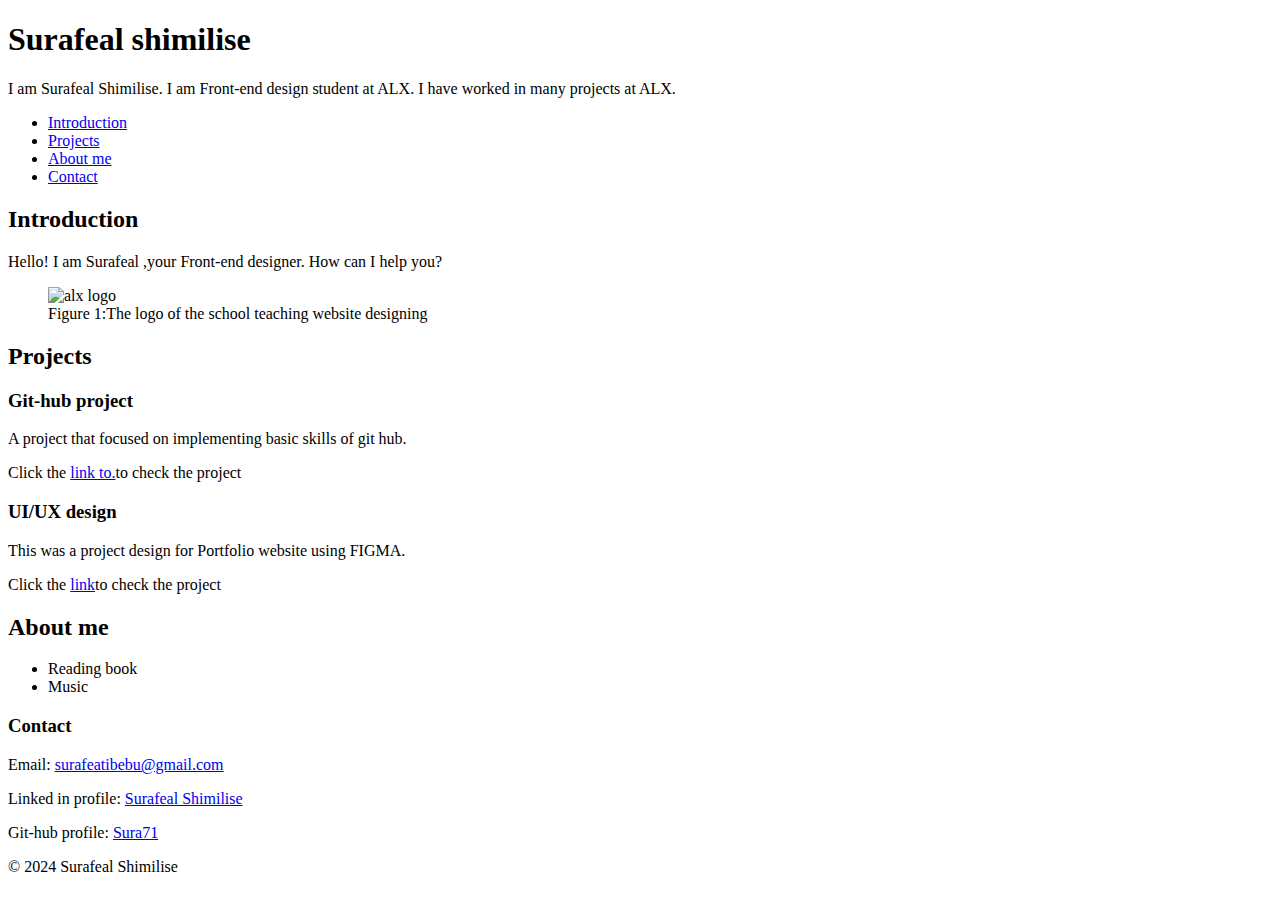
==== portfolio/index.html @ 8ce92dc2 "index.html" ====
<!Doctype html>
<html lang="eng">
    <head>
        <title> Surafeal Shimilise-Personal Portfolio </title>
        <meta charset="utf-8">
        <meta name="viewport" content="width=device-width" initial-scale="1.0">
    </head>
    <body>
        <header> 
            <h1> Surafeal shimilise</h1>
            <p> I am Surafeal Shimilise. I am Front-end design student at ALX. I have worked in many projects at ALX.
            </p>
        </header>
        <nav>
        <ul>
            <li> <a href="#Introduction"> Introduction</a></li>
            <li ><a href="#Projects"> Projects</a></li>
            <li> <a href="#About me"> About me </a></li>
            <li> <a href="#Contact"> Contact</a></li> 
        </ul>
        </nav>
        <main>
            <section id="introdution">
                <h2> Introduction</h2>
            <p> Hello! I am Surafeal ,your Front-end designer. How can I help you?</p>
            <FIgure>
                <img src="https://i.ibb.co/gTDZZT8/ALX-Logo-07.png" alt="alx logo">
                <figcaption> Figure 1:The logo of the school teaching website designing</figcaption>
            </FIgure>
            </section>
            <section id="Projects" class="projects">
                <h2> Projects</h2>
                <article class="projects">
                    <h3> Git-hub project</h3>
            <p> A project that focused on implementing basic skills of git hub.</p>
             <P> Click the <a href=" https://intranet.alxswe.com/projects/100563", target="_blank">link to.</a>to check the project </P>
                </article>
               <article class="projects">
                <h3> UI/UX design</h3>
                <P> This was a project design for Portfolio website using FIGMA. </P>
                <p> Click the <a href="https://www.figma.com/design/xxKeIPUE3omTKYimGXRaQb/project-2?node-id=0-1&t=o5bLNl22kRC8hrnO-1", target="_blank"> link</a>to check the project</p>
               </article> 
             </section>
        <section id="about me">
            <h2> About me</h2>
            <ul>
                <li> Reading book</li>
                <li> Music </li>
            </ul>
        </section>
        <section id="contact">
            <h3> Contact </h3>
            <p>  Email: <a href="surafealtibebu@gmail.com", target="_blank"> surafeatibebu@gmail.com</a></p>
            <p> Linked in profile: <a href="www.linkedin.com/in/surafeal-shimilse-0288691a5">Surafeal Shimilise</a></p>
                <p> Git-hub profile: <a href="https://github.com/"> Sura71 </a></p>
             </section>
          <footer>
            <p> &copy; 2024 Surafeal Shimilise</p>
          </footer>
    
            </main>

    </body>

</html>
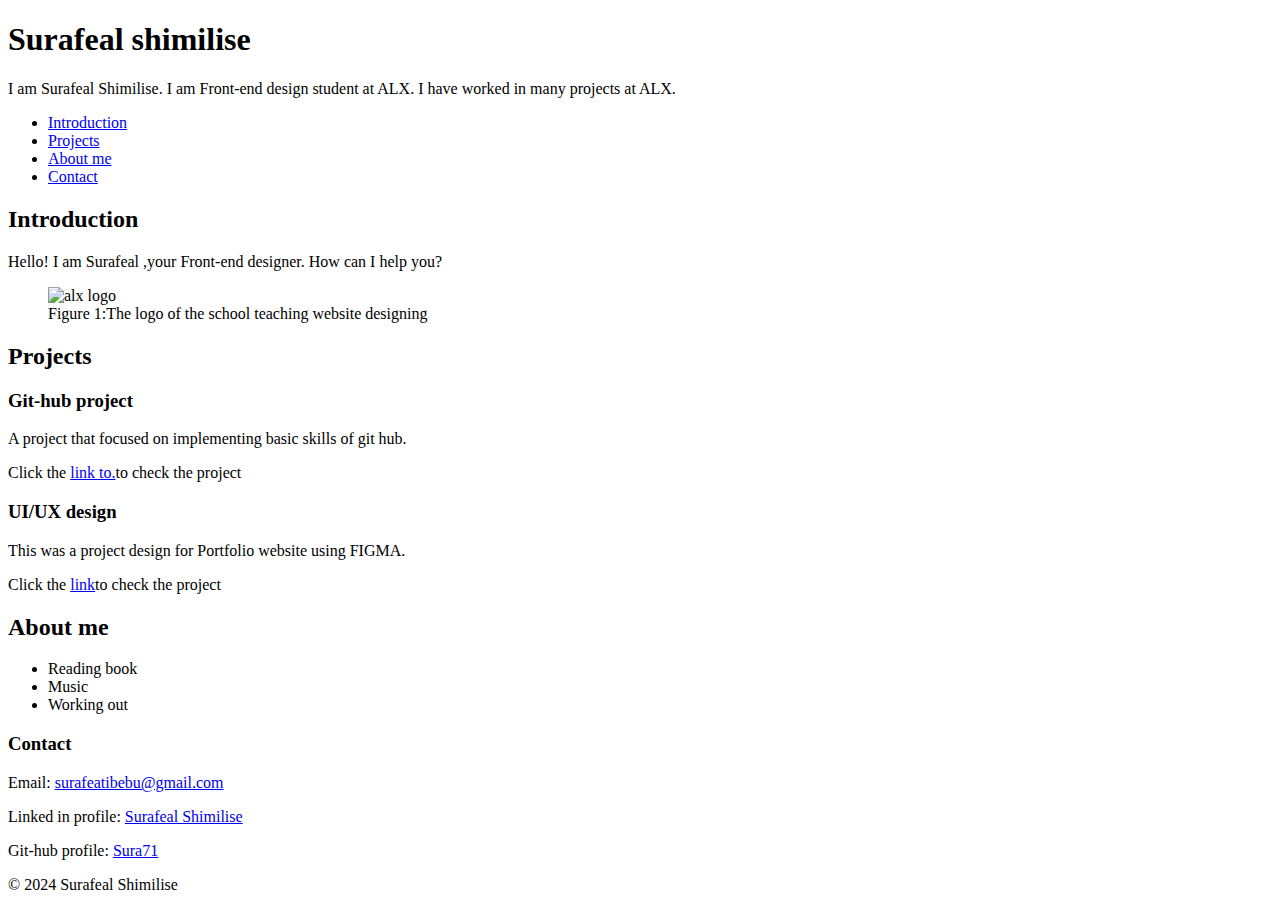
==== commit eeab5e7c: "new  index.html" ====
--- a/portfolio/index.html
+++ b/portfolio/index.html
@@ -1,5 +1,5 @@
-<!Doctype html>
-<html lang="eng">
+<!DOCTYPE html>
+<html lang="en">
     <head>
         <title> Surafeal Shimilise-Personal Portfolio </title>
         <meta charset="utf-8">
@@ -46,6 +46,7 @@
             <ul>
                 <li> Reading book</li>
                 <li> Music </li>
+                <li> Working out </li>
             </ul>
         </section>
         <section id="contact">
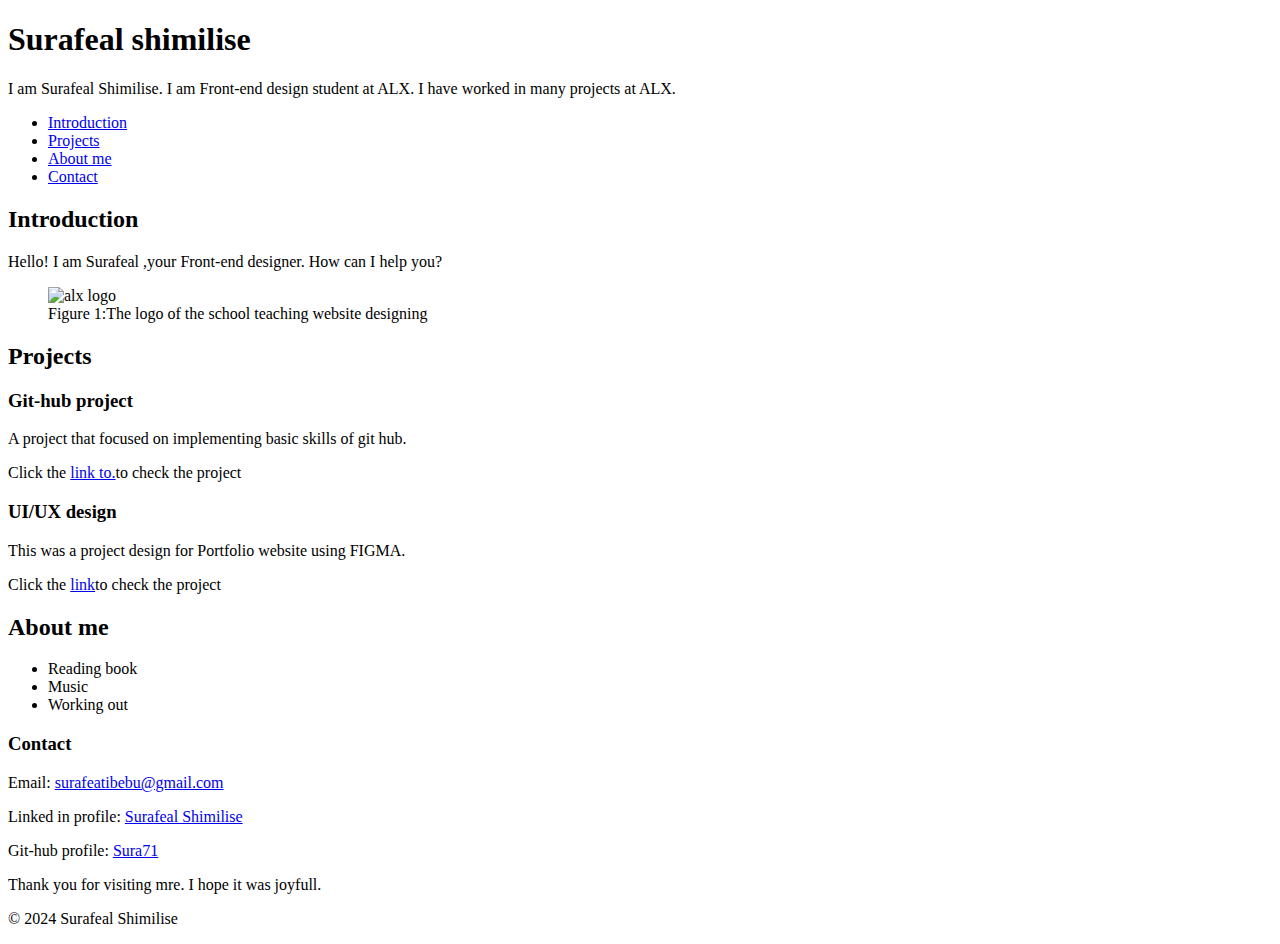
==== commit cabdaec3: "new  index.html" ====
--- a/portfolio/index.html
+++ b/portfolio/index.html
@@ -46,7 +46,9 @@
             <ul>
                 <li> Reading book</li>
                 <li> Music </li>
-                <li> Working out </li>
+                <li> Working out 
+
+                </li>
             </ul>
         </section>
         <section id="contact">
@@ -56,6 +58,7 @@
                 <p> Git-hub profile: <a href="https://github.com/"> Sura71 </a></p>
              </section>
           <footer>
+            <p> Thank you for visiting mre. I hope it was joyfull.</p>
             <p> &copy; 2024 Surafeal Shimilise</p>
           </footer>
     
